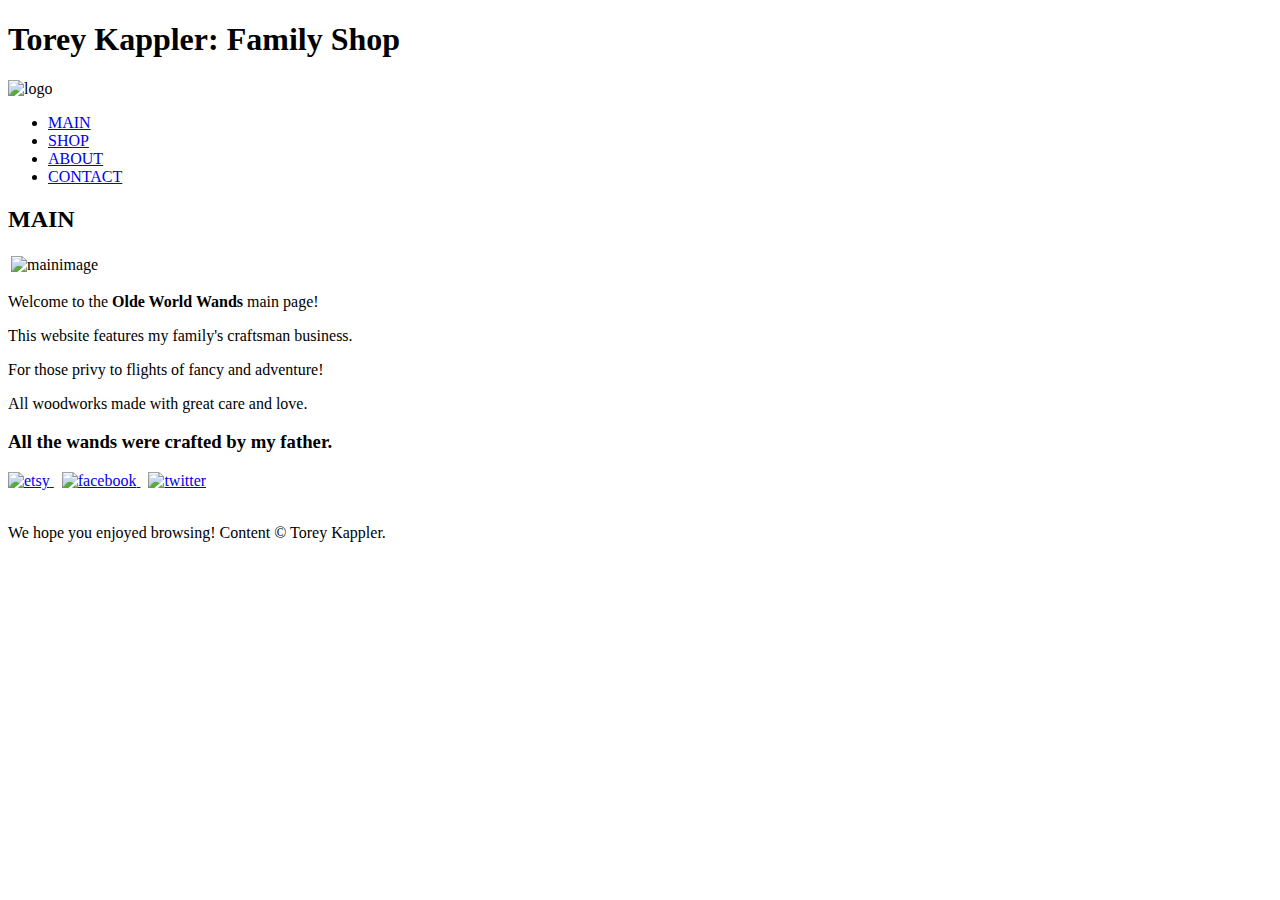
==== index.html @ 2cfc428c "Create index.html" ====
<!DOCTYPE html>
<!--Torey Kappler.
	EUP1 Project.-->
<html>

<head>

<link type="text/css" rel="stylesheet" href="stylesheet.css"/>

<meta charset="UTF-8">

<!-- name of business + what the page is.-->
<title>

ABOUT:  Olde World Wands

</title>

</head>


<body>

<!-- 1st on page:  needs title with name.-->
<header>

<h1>

Torey Kappler: Family Shop

</h1>

<!--shop logo-->
<div id="class">

<img id="logo" src="logo2.png" alt="logo"/>

</div>

</header>



<!--begin navigation-->
<div id="navigation">

<nav>

<!--unordered list.-->
<ul>

<!--pages:  index, products, about, contact.-->
<li id="active"><a href="index.html" id="current">MAIN</a></li>

<li><a href="shop.html">SHOP</a></li>

<li><a href="about.html">ABOUT</a></li>

<li><a href="contact.html">CONTACT</a></li>

</ul>
<!--end unordered list.-->

</nav>
<!--end navigation-->

</div>



<section>
<div id="main">
<!--main content.-->
<h2>

MAIN


</h2>
</div>

<div class="table">

<!--table-->
<table>

<!--table header-->
<thead>


</thead>

<!--body-->
<tbody>

<!--row-->
<tr>
<td>
<img id="mainimage" src="mainimage.jpg" alt="mainimage"/> 
</td>
</tr>

</tbody>

</table>
<!--end table-->

</div>

<!--main text-->
<div id="text">
<p>Welcome to the <strong>Olde World Wands</strong> main page!</p>
<p>This website features my family's craftsman business.</p>
<p>For those privy to flights of fancy and adventure!</p>
<p>All woodworks made with great care and love.</p>
</div>

</section>


<div id="aside">

<!-- secondary content and social links-->
<aside>

<div id="h3">

<h3>

All the wands were crafted by my father.

</h3>

</div>


</aside>

</div>

<!--footer-->
<div id="footer">
<a href="https://www.etsy.com/shop/OldeWorldWands" target="_blank">

<img id="etsy" src="etsybutton.png" alt="etsy"/> 

</a>

&nbsp;

<a href="https://www.facebook.com/oldeworldwands?ref=hl" target="_blank">

<img id="facebook" src="facebookbutton.png" alt="facebook"/>

</a>

&nbsp;

<a href="https://twitter.com/OldeWorldWands" target="_blank">

<img id="twitter" src="twitterbutton.png" alt="twitter"/>

</a>

<br>

<br>

<p>

We hope you enjoyed browsing! Content &copy; Torey Kappler.

</p>

</div>

</body>

</html>
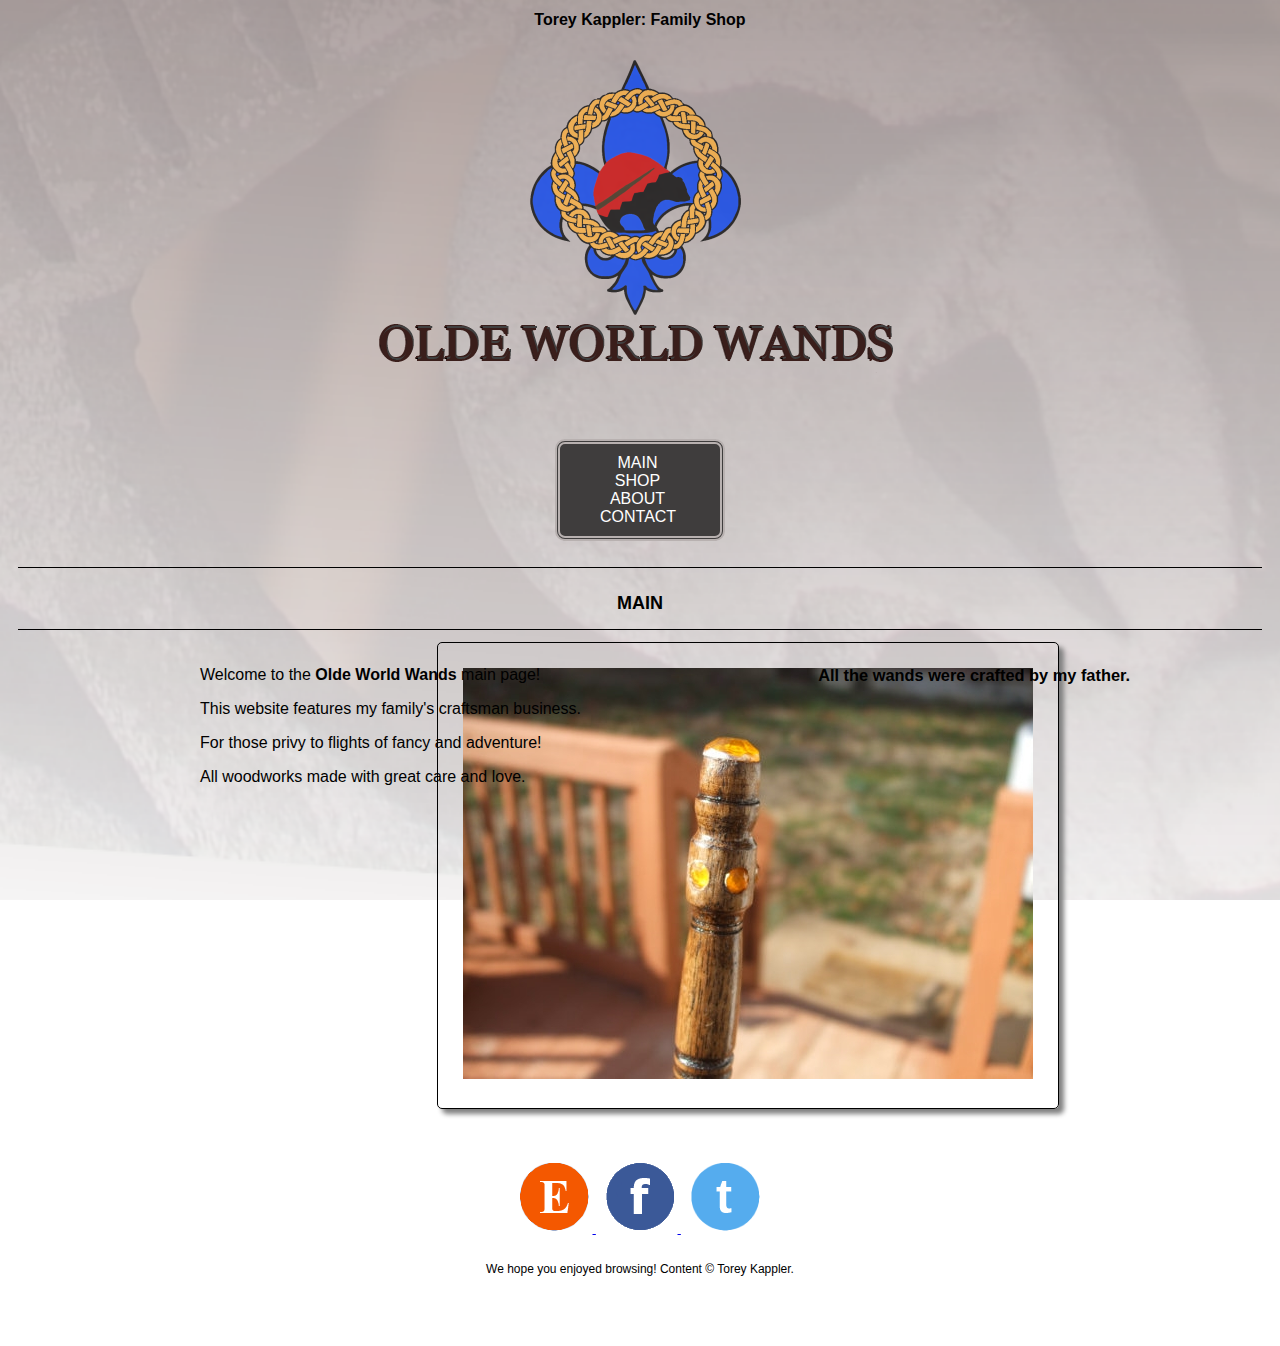
==== commit 2ea2a3c1: "Update index.html" ====
--- a/index.html
+++ b/index.html
@@ -12,7 +12,7 @@
 <!-- name of business + what the page is.-->
 <title>
 
-ABOUT:  Olde World Wands
+MAIN:  Olde World Wands
 
 </title>
 
--- a/stylesheet.css
+++ b/stylesheet.css
@@ -0,0 +1,148 @@
+/*Torey Kappler.
+	EUP1 Project.*/
+
+/*body stuff*/
+body {
+    background-image: url("background2.png");
+	background-repeat:  no-repeat;
+	background-attachment:  fixed;
+	background-size:  cover;
+	
+}
+
+
+/*table stuff*/
+table{
+	border: none;
+	font-family:  Palatino Linotype, sans-serif;
+	text-align: center;
+} 
+
+td {
+	border-radius:  5px;
+	border:  1px groove black;
+	padding: 25px;
+	box-shadow: 5px 5px 5px #808080;
+
+}
+
+.table{
+	font-family: Palatino Linotype, sans-serif;
+	text-align: center;
+	margin-right:  auto;
+	margin-left:  auto;
+	width:  32.5%;
+
+}
+
+/*header stuff*/
+header{
+	font-family:  Palatino Linotype, sans-serif;
+	font-size:  8px;
+	text-align:  center; 
+}
+
+/*display logo*/
+.logo{
+	display: block;
+	margin-left:  auto;
+	margin-right: auto;
+	position: relative;
+	top: 1px;
+	
+
+}
+
+/*nav stuff*/
+#navigation{
+	text-align:  center;
+}
+
+
+/*navigation list display*/
+ul{ 
+	font-family:  Palatino Linotype, sans-serif;
+	display: inline-block;
+	list-style: none;
+    text-align: center;
+	padding-top: 10px;
+	padding-right: 45px;
+	padding-bottom: 10px;
+	border-radius:  10px;
+	border: 5px double #B8B1B0;
+	width: 75px;
+	background-color: #3F3D3D
+
+}
+
+ul a {
+	text-decoration: none;
+    color: #FFFFFF;
+
+}
+
+ul a:hover{
+	text-decoration: none;
+    color: #000000;
+    background-color: #E1DFDE;
+	
+}
+/*primary content*/
+#main{
+
+	border-top:  1px groove black;
+	border-bottom: 1px groove black;
+	font-family:  Palatino Linotype, sans-serif;
+	text-align:  center;
+	margin: 10px 10px 10px 10px;
+	padding-top:  10px;
+	font-size: 12px;
+	color:  black;
+	
+
+}
+
+
+
+#text{
+  font-family:  Palatino Linotype, sans-serif;
+  position: absolute;
+  float: left;
+  top: 650px;
+  left: 200px;
+  font-size: 16px;
+
+
+}
+
+
+/*secondary content*/
+#h3{
+	font-family:  Palatino Linotype, sans-serif;
+	font-size: 14px;
+	
+}
+aside{
+
+	font-family:  Palatino Linotype, sans-serif;
+	top:  0px;
+	right: 150px;
+	text-align: center;
+
+}
+#aside{
+	
+	position: absolute;
+	top:  650px;
+	right: 150px;
+
+}
+
+/*footer stuff*/
+#footer{
+	padding-left: 150px;
+	padding: 50px;
+	text-align: center;
+	font-family:  Palatino Linotype, sans-serif;
+	font-size: 12px;
+}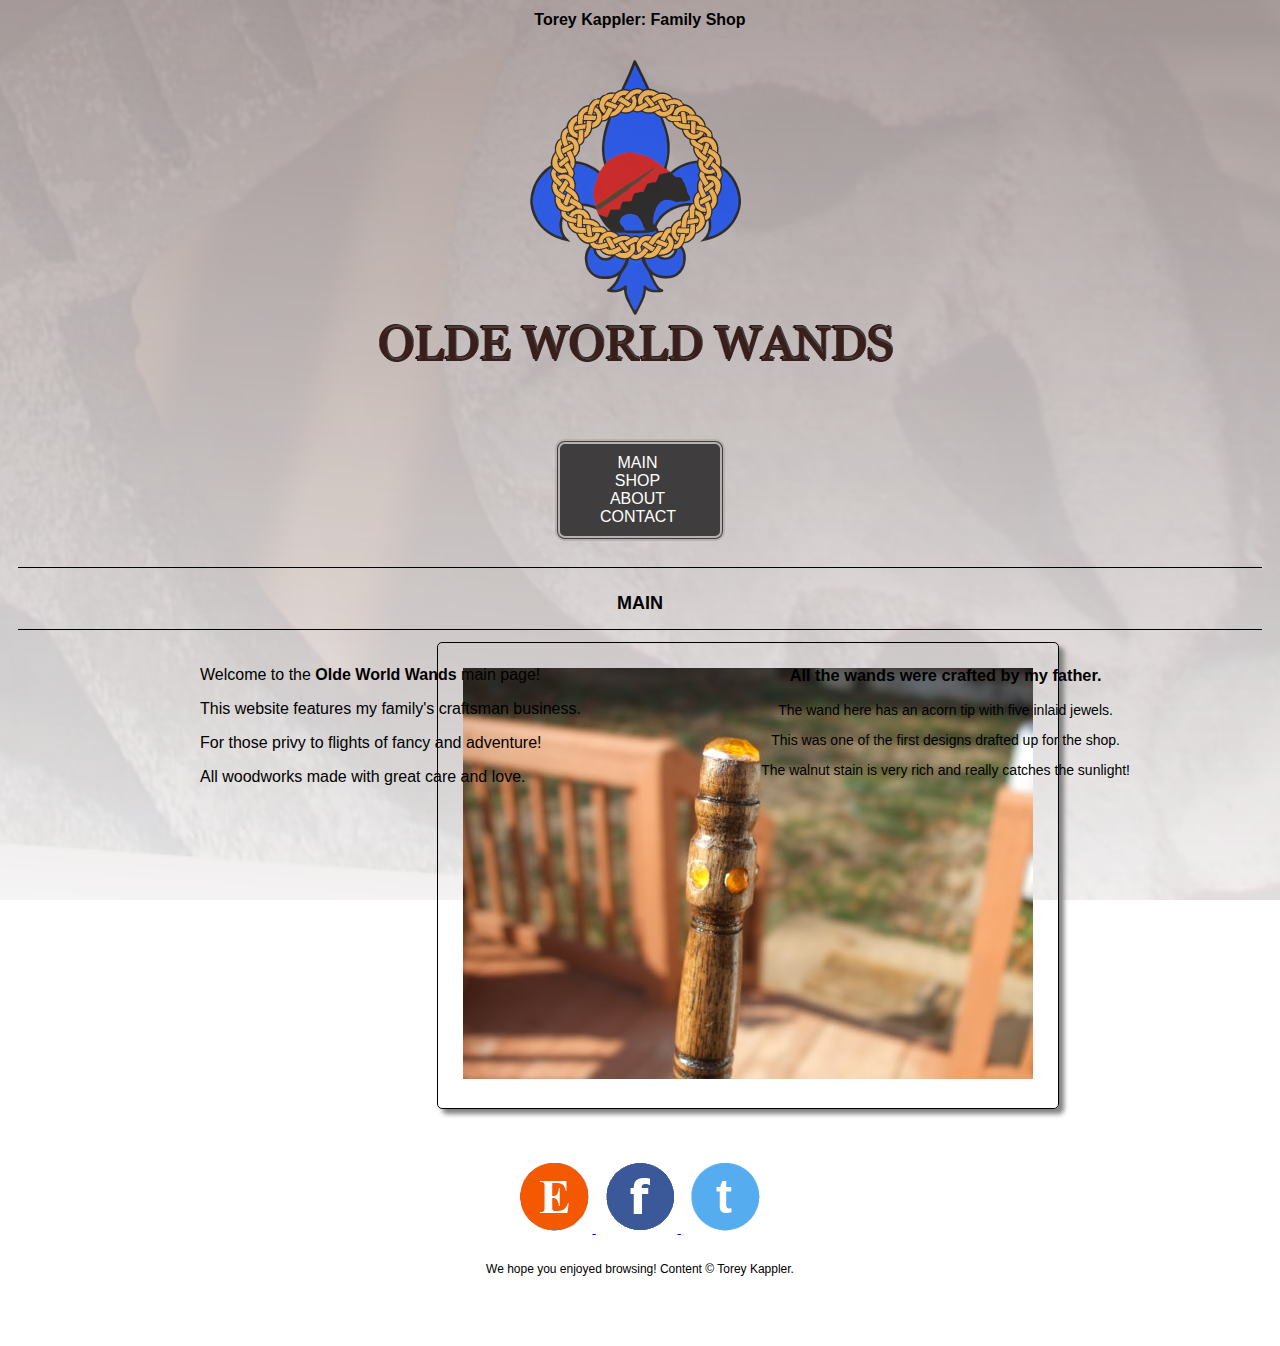
==== commit 6aba6740: "Update index.html" ====
--- a/index.html
+++ b/index.html
@@ -130,7 +130,9 @@
 All the wands were crafted by my father.
 
 </h3>
-
+<p> The wand here has an acorn tip with five inlaid jewels.</p>
+<p>This was one of the first designs drafted up for the shop.</p>
+<p>The walnut stain is very rich and really catches the sunlight!</p>
 </div>
 
 
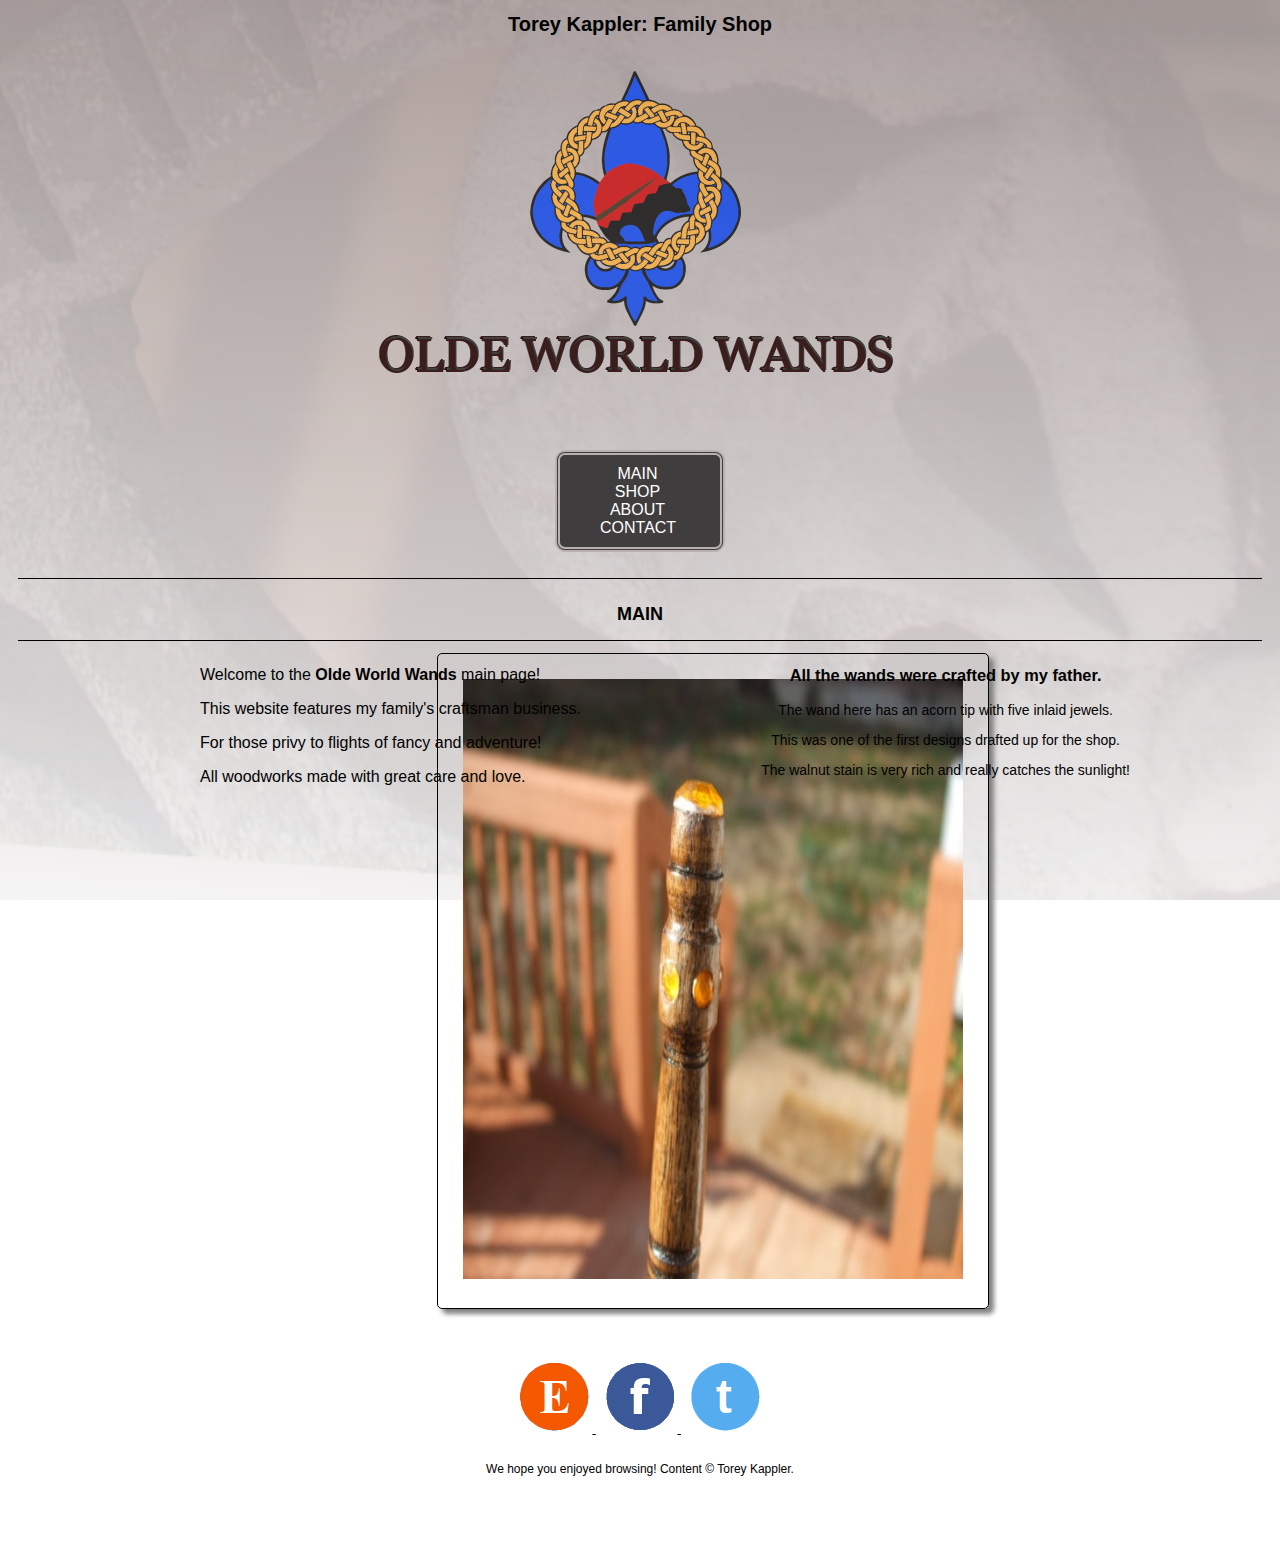
==== commit be3ecc4e: "Update index.html" ====
--- a/index.html
+++ b/index.html
@@ -96,7 +96,7 @@
 <!--row-->
 <tr>
 <td>
-<img id="mainimage" src="mainimage.jpg" alt="mainimage"/> 
+<img id="mainimage" src="mainimage.jpg" alt="mainimage" height="600" width="500"/> 
 </td>
 </tr>
 
--- a/stylesheet.css
+++ b/stylesheet.css
@@ -38,7 +38,7 @@
 /*header stuff*/
 header{
 	font-family:  Palatino Linotype, sans-serif;
-	font-size:  8px;
+	font-size:  10px;
 	text-align:  center; 
 }
 
@@ -86,6 +86,10 @@
     color: #000000;
     background-color: #E1DFDE;
 	
+}
+
+a{
+	color:  black;
 }
 /*primary content*/
 #main{
@@ -145,4 +149,4 @@
 	text-align: center;
 	font-family:  Palatino Linotype, sans-serif;
 	font-size: 12px;
-}+}
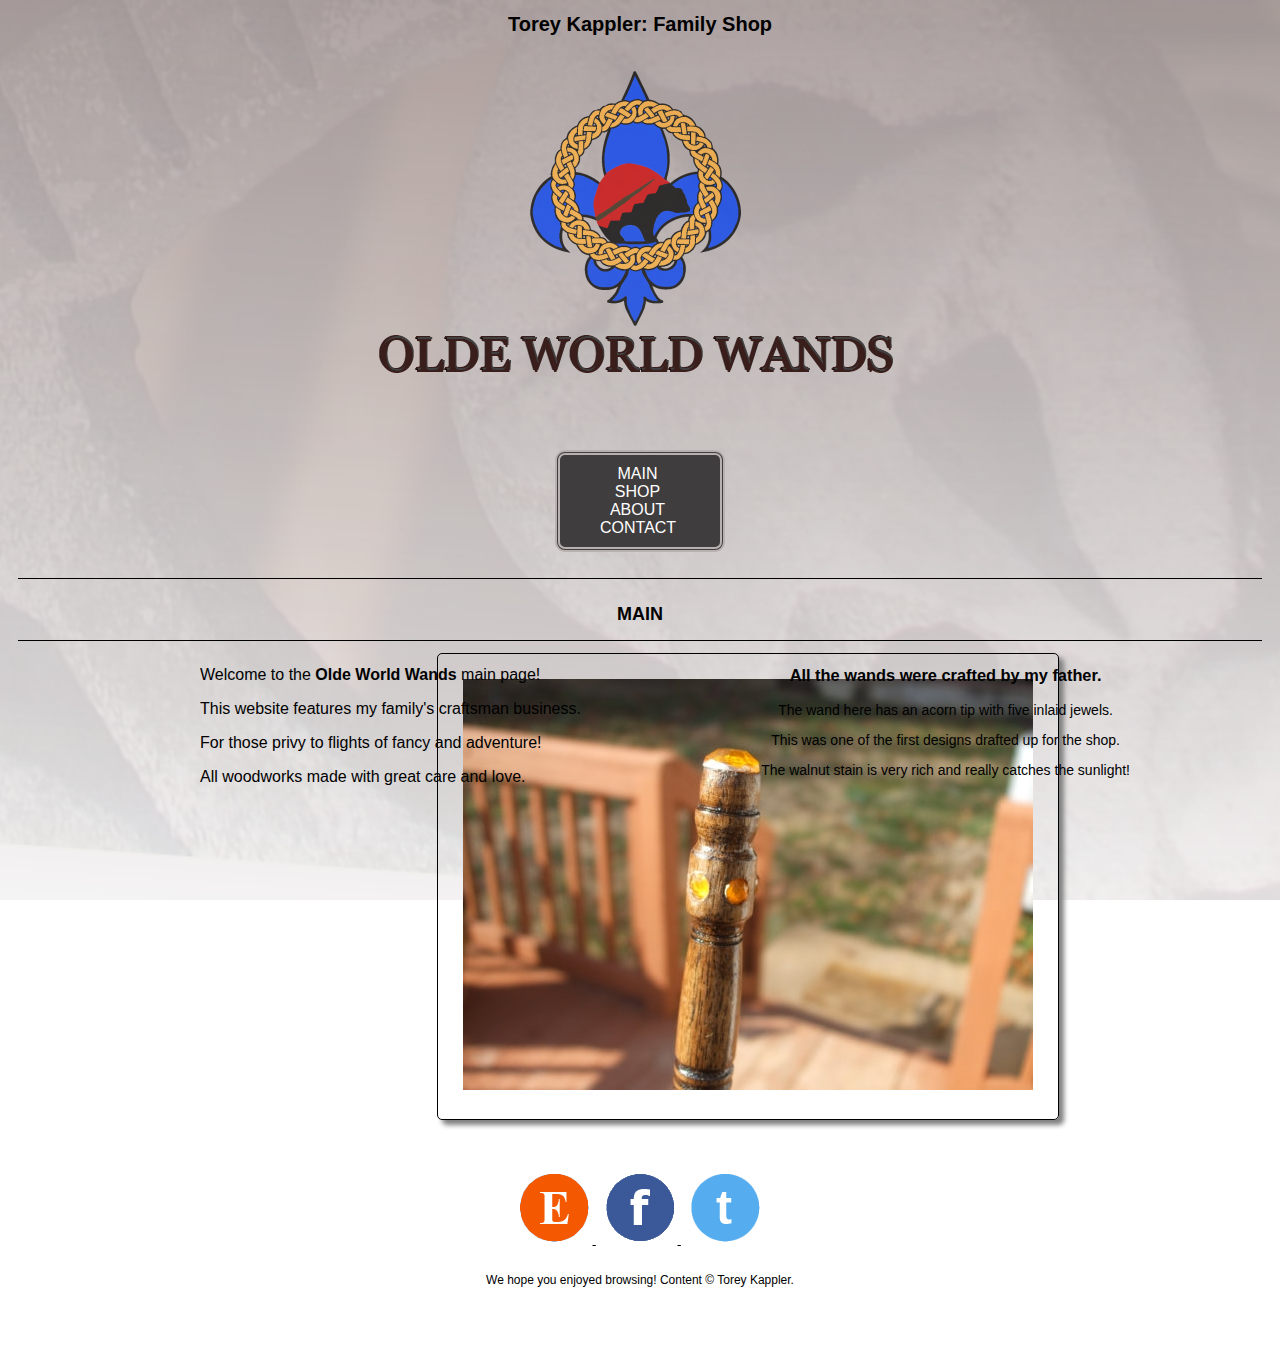
==== commit 29d9de33: "Update index.html" ====
--- a/index.html
+++ b/index.html
@@ -96,7 +96,7 @@
 <!--row-->
 <tr>
 <td>
-<img id="mainimage" src="mainimage.jpg" alt="mainimage" height="600" width="500"/> 
+<img id="mainimage" src="mainimage.jpg" alt="mainimage"/> 
 </td>
 </tr>
 
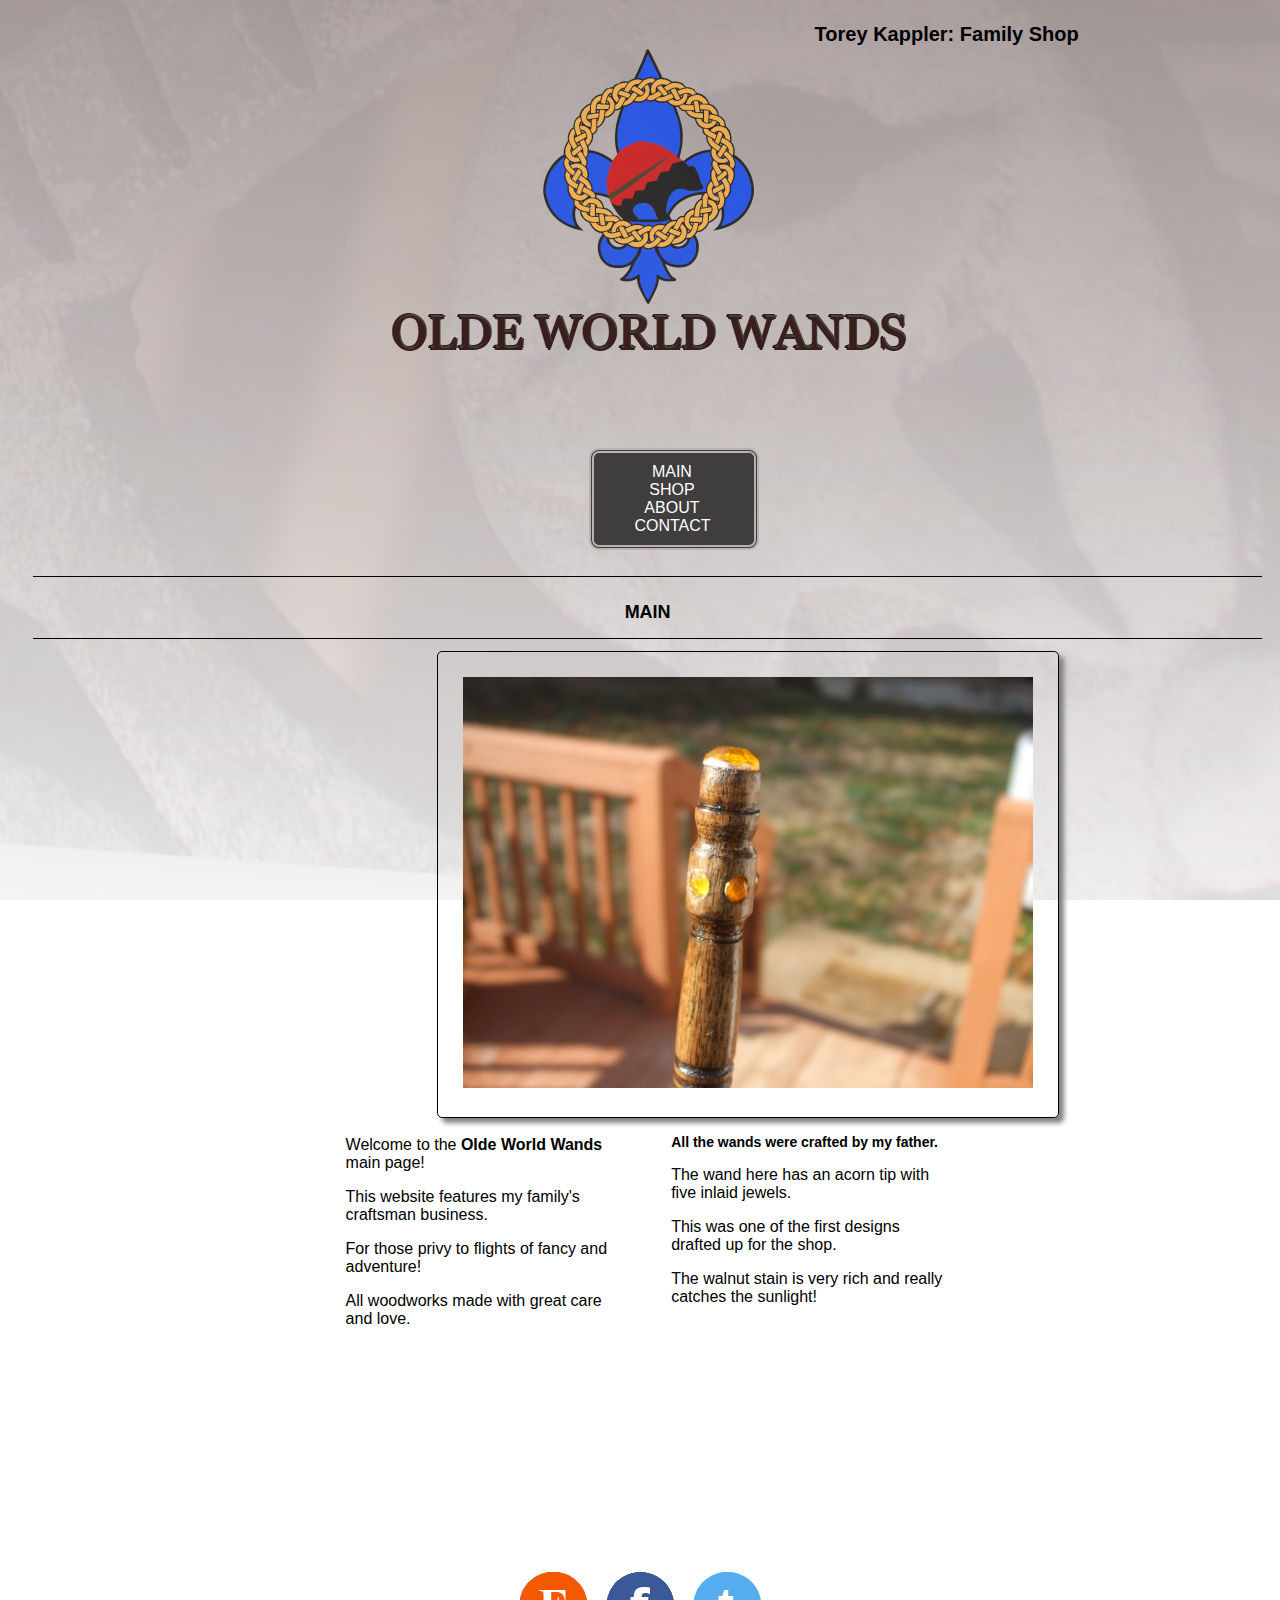
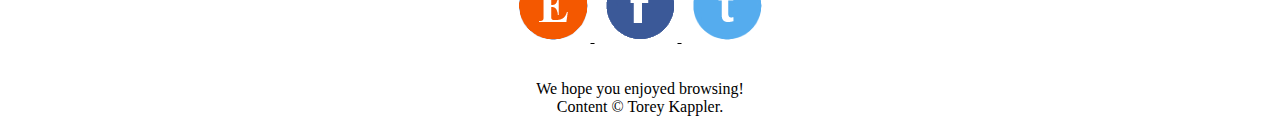
==== commit 9fd73f52: "Update index.html" ====
--- a/index.html
+++ b/index.html
@@ -31,7 +31,7 @@
 </h1>
 
 <!--shop logo-->
-<div id="class">
+<div class="logo">
 
 <img id="logo" src="logo2.png" alt="logo"/>
 
@@ -108,7 +108,9 @@
 </div>
 
 <!--main text-->
-<div id="text">
+<div id="left">
+<!--Making this column the left column-->
+<div id="lefttext">
 <p>Welcome to the <strong>Olde World Wands</strong> main page!</p>
 <p>This website features my family's craftsman business.</p>
 <p>For those privy to flights of fancy and adventure!</p>
@@ -118,12 +120,9 @@
 </section>
 
 
-<div id="aside">
-
 <!-- secondary content and social links-->
+<div id="leftaside">
 <aside>
-
-<div id="h3">
 
 <h3>
 
@@ -138,8 +137,8 @@
 
 </aside>
 
+
 </div>
-
 <!--footer-->
 <div id="footer">
 <a href="https://www.etsy.com/shop/OldeWorldWands" target="_blank">
@@ -170,7 +169,7 @@
 
 <p>
 
-We hope you enjoyed browsing! Content &copy; Torey Kappler.
+We hope you enjoyed browsing!<br> Content &copy; Torey Kappler.
 
 </p>
 
--- a/stylesheet.css
+++ b/stylesheet.css
@@ -2,6 +2,7 @@
 	EUP1 Project.*/
 
 /*body stuff*/
+
 body {
     background-image: url("background2.png");
 	background-repeat:  no-repeat;
@@ -16,6 +17,9 @@
 	border: none;
 	font-family:  Palatino Linotype, sans-serif;
 	text-align: center;
+	
+	
+	
 } 
 
 td {
@@ -32,7 +36,7 @@
 	margin-right:  auto;
 	margin-left:  auto;
 	width:  32.5%;
-
+	
 }
 
 /*header stuff*/
@@ -40,22 +44,32 @@
 	font-family:  Palatino Linotype, sans-serif;
 	font-size:  10px;
 	text-align:  center; 
+	
 }
+h1{ position: absolute; 
+	top: 10px;
+	left: 789px;
+	text-align: center;  
+	margin-left:2%;}
+
+
 
 /*display logo*/
 .logo{
 	display: block;
-	margin-left:  auto;
+	margin-left: 2%;
 	margin-right: auto;
-	position: relative;
-	top: 1px;
+	top: 10px;
+	padding: 20px;
 	
 
 }
-
+/*Requirement fix: relative positioning*/
 /*nav stuff*/
 #navigation{
-	text-align:  center;
+	position: relative;
+	left: 44%;
+	margin-left: 2%;
 }
 
 
@@ -93,7 +107,6 @@
 }
 /*primary content*/
 #main{
-
 	border-top:  1px groove black;
 	border-bottom: 1px groove black;
 	font-family:  Palatino Linotype, sans-serif;
@@ -102,51 +115,62 @@
 	padding-top:  10px;
 	font-size: 12px;
 	color:  black;
+	margin-left: 2%;
+	position: relative;
+	min-height: 100%;
+	
 	
 
 }
 
+/*Requirement fix:  2 elements side-by-side*/
+#left{
+	width: 640px;
+	margin: 0 auto;
+	
 
+}
 
-#text{
-  font-family:  Palatino Linotype, sans-serif;
-  position: absolute;
-  float: left;
-  top: 650px;
-  left: 200px;
-  font-size: 16px;
+#lefttext, #leftaside{
+	font-family:  Palatino Linotype, sans-serif;
+	float: left;
+	min-height: 450px;
+	color: black;
+	margin-left: 4%;
+	font-size: 16px;
+	
+}
 
+#lefttext{
+	width: 275px;
+	
+
+}
+#leftaside{
+	width: 275px;
 
 }
 
 
 /*secondary content*/
-#h3{
+h3{
 	font-family:  Palatino Linotype, sans-serif;
 	font-size: 14px;
 	
 }
+
 aside{
+	
+	font-family:  Palatino Linotype, sans-serif;
+	text-align: left;	
+}
 
-	font-family:  Palatino Linotype, sans-serif;
-	top:  0px;
-	right: 150px;
-	text-align: center;
+#footer{ 
 
-}
-#aside{
-	
-	position: absolute;
-	top:  650px;
-	right: 150px;
+
+clear: both;
+text-align: center;
 
 }
 
-/*footer stuff*/
-#footer{
-	padding-left: 150px;
-	padding: 50px;
-	text-align: center;
-	font-family:  Palatino Linotype, sans-serif;
-	font-size: 12px;
-}
+
